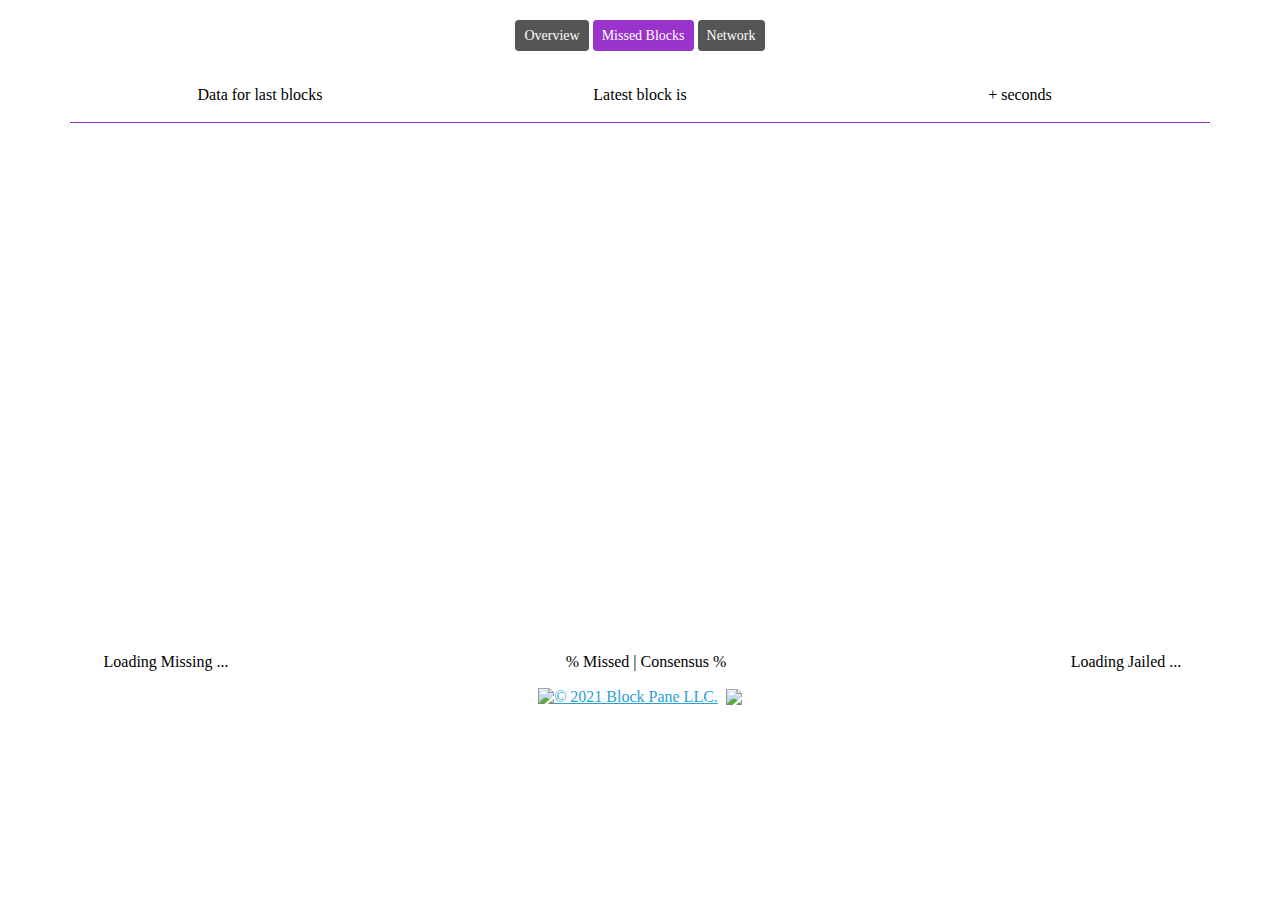
==== missed.html @ 26a7606e "Create missed.html" ====
<!DOCTYPE html>
<html lang="en">
<head>
  <meta charset="utf-8">
  <meta name="viewport" content="width=device-width, initial-scale=1.0">
  <title>Monitor</title>
  <link rel="stylesheet" href="css/bootstrap.min.css">
  <script src="js/echarts.min.js"></script>
  <link rel="icon" href="/img/favicon.png">
</head>
<body onload="init()">
<div class="container-xl border-bottom border-info" style="padding-top: 20px">
  <div class="row" style="padding-bottom: 10px;">
    <div class="col-4">
      <h3><span id="networkId" class="text-capitalize"></span> Monitor</h3>
    </div>
    <div class="col-4 d-flex justify-content-center btn-group btn-group-sm">
      <a href="/"><button class="btn btn-secondary btn-sm">Overview</button></a>&nbsp;
      <a href="/missed.html"><button class="btn btn-info btn-sm">Missed Blocks</button></a>&nbsp;
      <a href="/network.html"><button class="btn btn-secondary btn-sm">Network</button></a>
    </div>
  </div>
  <div class="row">
    <div class="col-12">
      <div class="row text-center">
        <div class="col-4">Data for last <span id="timeframe"></span> blocks</div>
        <div class="col-4">Latest block is <span id="headblock" class="fw-bold"></span></div>
        <div class="col-4">+<span id="seconds" class="fw-bold"></span> seconds</div>
      </div>
    </div>
    <div>&nbsp;
    </div>
  </div>
</div>
<div class="container-xl" style="padding-top: 20px;">
  <div class="row">
    <div class="col-12" style="padding-right: 0;">
      <div class="row justify-content-center">
        <div class="col-12" id="main" style="height: 500px"></div>
      </div>
      <div class="row text-md-center" style="padding-top: 10px;">
        <div class="col-2">
          <div class="text-white" id="missingWhen">Loading Missing ...</div>
          <div class="text-start fw-bold fs-6">
            <ol id="missing"></ol>
          </div>
        </div>
        <div class="col-8">
          <div class="row" style="padding-bottom: 0;">
            <p align="center" class="text-white">
              % Missed | Consensus %
            </p>
          </div>
          <div class="row" id="bottom" style="padding-bottom: 0;"></div>
        </div>
        <div class="col-2">
          <div class="text-white" id="currentJailed">Loading Jailed ...</div>
          <div class="text-start fw-bold fs-6">
            <ol id="jailed"></ol>
          </div>
        </div>
      </div>
    </div>
  </div>
  <div class="row">
    <p align="center">
      <a href="https://blockpane.com"><img src="img/bp-logo-text.svg" height="30" alt="© 2021 Block Pane LLC."></a>&nbsp;
      <a href="https://github.com/blockpane/cosmissed"><img src="img/GitHub-Mark.png" height="30"></a>
    </p>
  </div>
</div>
<script src="js/chart.js"></script>
<script src="js/top.js"></script>
<script type="text/javascript">
    function init(){
        query();
        topMissed();
    }
</script>

<script src="js/bootstrap.bundle.min.js"></script>
</body>
</html>
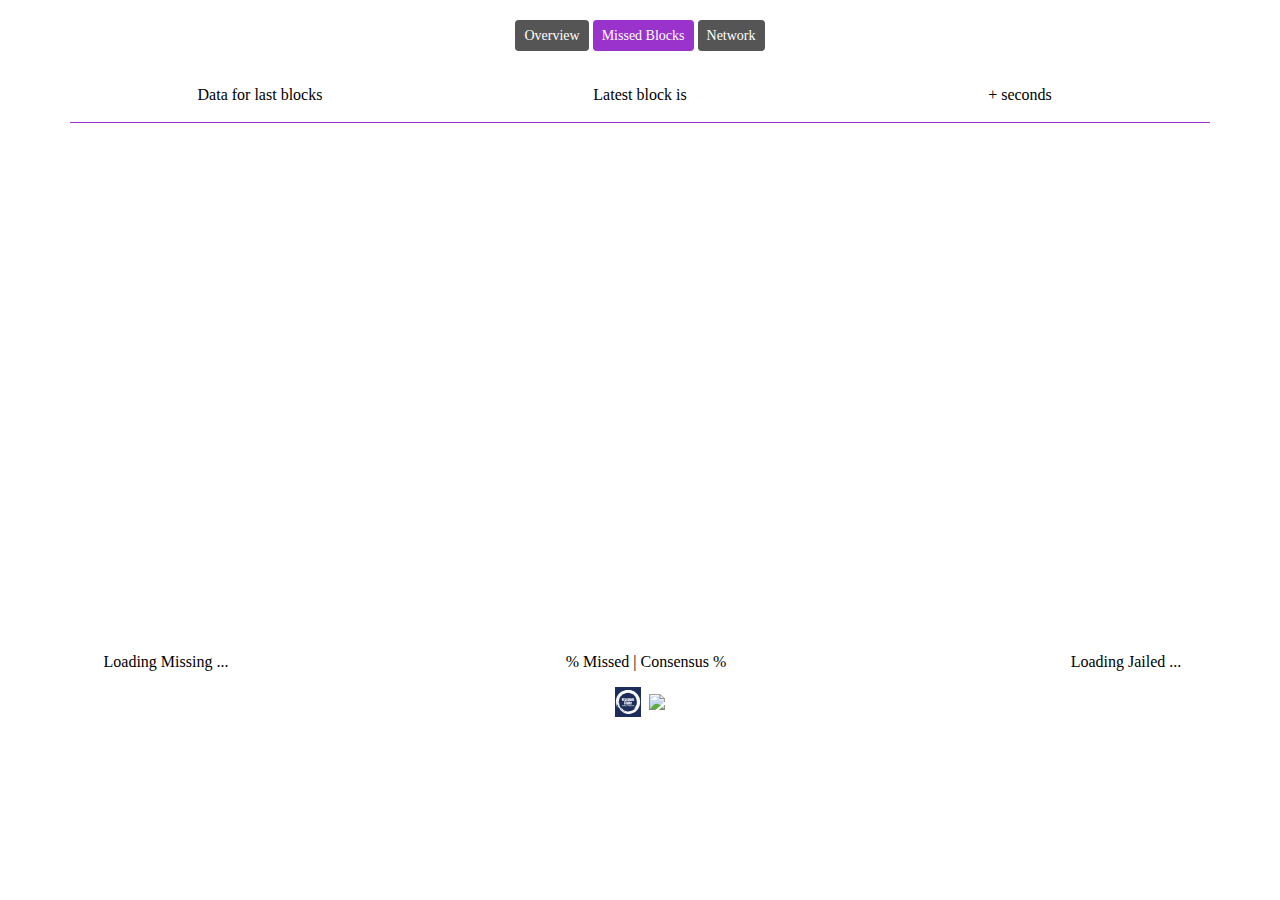
==== commit 0793c040: "Update missed.html" ====
--- a/missed.html
+++ b/missed.html
@@ -64,8 +64,8 @@
   </div>
   <div class="row">
     <p align="center">
-      <a href="https://blockpane.com"><img src="img/bp-logo-text.svg" height="30" alt="© 2021 Block Pane LLC."></a>&nbsp;
-      <a href="https://github.com/blockpane/cosmissed"><img src="img/GitHub-Mark.png" height="30"></a>
+      <a href="https://freedomstake.io"><img src="img/FS-logo.svg" height="30" alt="© 2021 Block Pane LLC."></a>&nbsp;
+      <a href=""><img src="img/GitHub-Mark.png" height="30"></a>
     </p>
   </div>
 </div>
